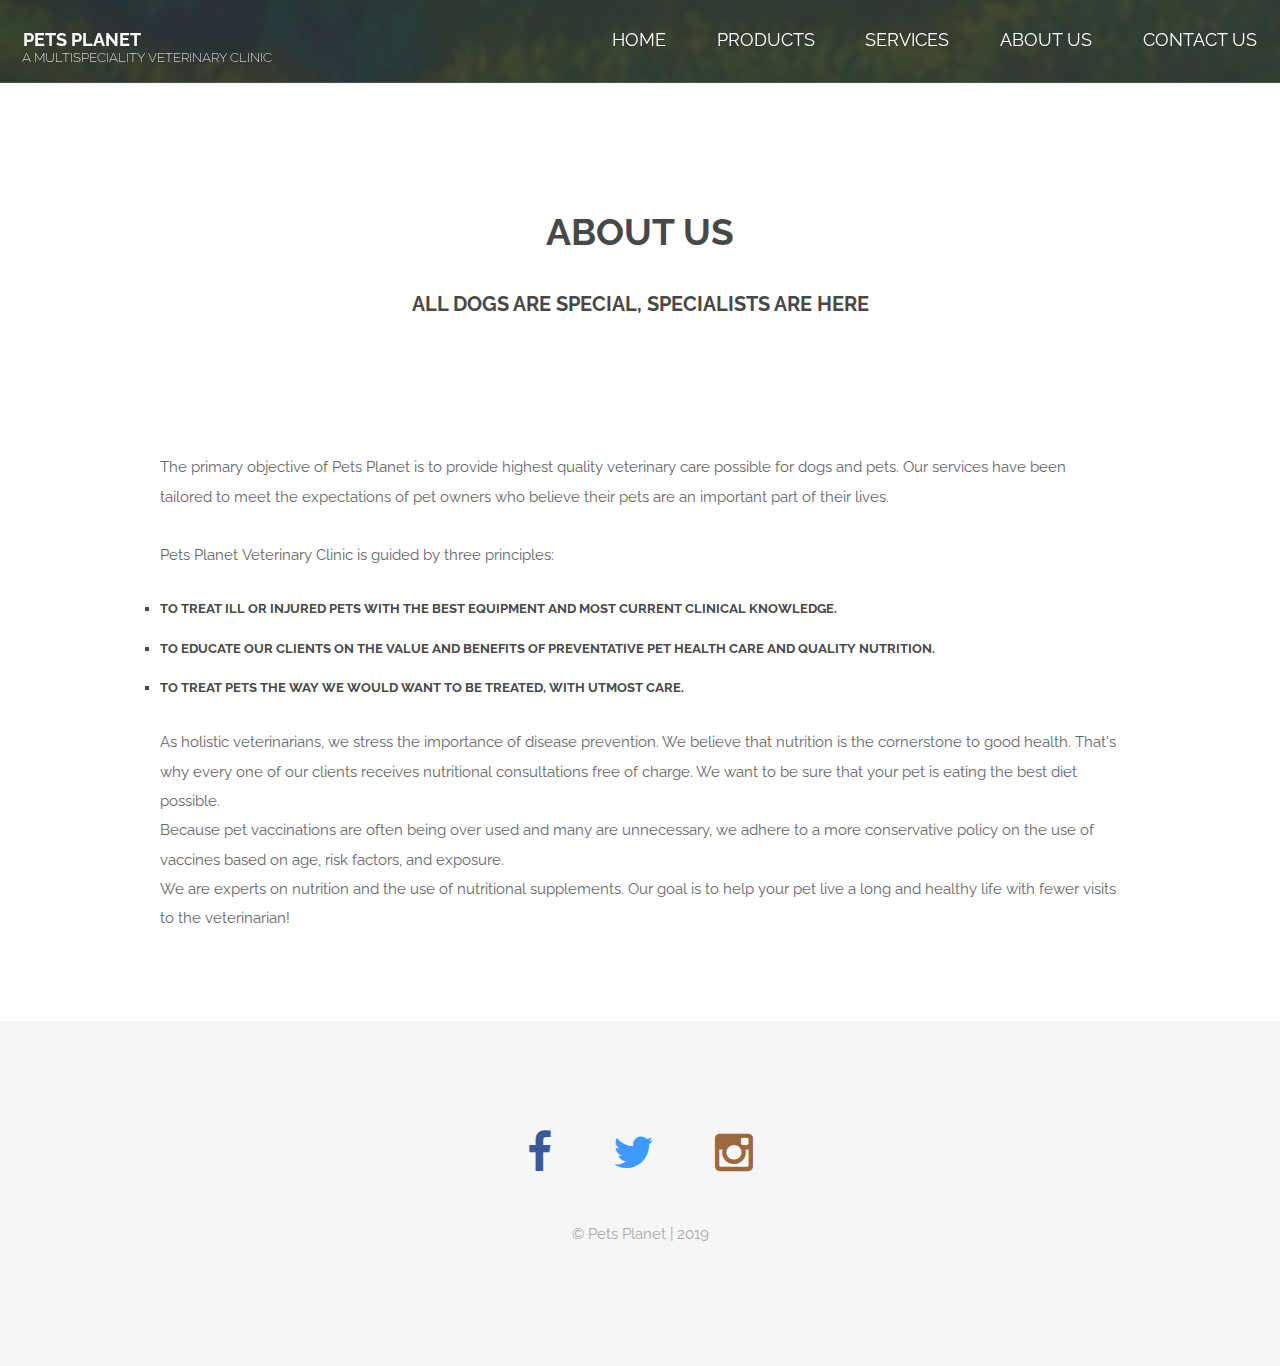
==== aboutUs.html @ 83e1db56 "Initial commit" ====
<!DOCTYPE HTML>
<html>
	<head>
		<title>.::Pets Planet::. | Multispeciality Veterinary Clinic</title>
		<meta http-equiv="content-type" content="text/html; charset=utf-8" />
		<meta name="description" content="" />
		<meta name="keywords" content="" />
		<!--[if lte IE 8]><script src="js/html5shiv.js"></script><![endif]-->
		<script src="js/jquery.min.js"></script>
		<script src="js/skel.min.js"></script>
		<script src="js/skel-layers.min.js"></script>
		<script src="js/init.js"></script>
		<noscript>
			<link rel="stylesheet" href="css/skel.css" />
			<link rel="stylesheet" href="css/style.css" />
			<link rel="stylesheet" href="css/style-xlarge.css" />
		</noscript>
	</head>
	<body>

		<!-- Header -->
			<header id="header" class="skels">
				<h1><strong><a href="Home.html">PETS PLANET</a></strong></h1>
				<h6>A Multispeciality Veterinary Clinic</h6>
				<nav id="nav">
					<ul>
						<li><a href="Home.html">Home</a></li>
						<li><a href="products.html">Products</a></li>
						<li><a href="services.html">Services</a></li>
						<li><a href="aboutUs.html">About Us</a></li>
						<li><a href="contactUs.html">Contact Us</a></li>
					</ul>
				</nav>
			</header>

		<!-- Main -->
			<section id="main" class="wrapper">
				<div class="container">
					<section id="main" class="wrapper">
					<header class="major special">
						<h2>ABOUT US</h2><br>
						
						<h3>All Dogs are Special, Specialists are here</h3>
						
					</header>
					</section>
					<div class="image fit"></div>
					<div class="main">
					<p>The primary objective of Pets Planet is to provide highest quality   veterinary care possible for dogs and pets. Our services have been   tailored to meet the expectations of pet owners who believe their pets   are an important part of their lives.</p> 
					<p> Pets Planet Veterinary Clinic is guided by three principles: <br><h5><li type="square">To treat ill or injured pets with the best equipment and most current clinical knowledge.</li><br> <li type="square"> To educate our clients on the value and benefits of preventative pet health care and quality nutrition.</li><br> <li type="square"> To treat pets the way we would want to be treated, with utmost care.</li></h5></p>
					
					<p>As holistic veterinarians, we stress the importance of disease prevention. We believe that nutrition is the cornerstone to good health. That's why every one of our clients receives nutritional consultations free of charge. We want to be sure that your pet is eating the best diet possible.
                    			<br/>Because pet vaccinations are often being over used and many are unnecessary, we adhere to a more conservative policy on the use of   vaccines based on age, risk factors, and exposure.
					<br/>We are experts on nutrition and the use of nutritional supplements. Our goal is to help your pet live a long and healthy life with fewer visits to the veterinarian! </p>
					
					</div>
				</div>
			</section>

		<!-- Footer -->
			<footer id="footer">
				<div class="container">
					<ul class="icons">
						<li><a href="#" class="icon fa-facebook"></a></li>
						<li><a href="#" class="icon fa-twitter"></a></li>
						<li><a href="#" class="icon fa-instagram"></a></li>
					</ul>
					<ul class="copyright">
						<li>&copy; Pets Planet | 2019</li>
					</ul>
				</div>
			</footer>

	</body>
</html>
---- css/skel.css ----
html,body,div,span,applet,object,iframe,h1,h2,h3,h4,h5,h6,p,blockquote,pre,a,abbr,acronym,address,big,cite,code,del,dfn,em,img,ins,kbd,q,s,samp,small,strike,strong,sub,sup,tt,var,b,u,i,center,dl,dt,dd,ol,ul,li,fieldset,form,label,legend,table,caption,tbody,tfoot,thead,tr,th,td,article,aside,canvas,details,embed,figure,figcaption,footer,header,hgroup,menu,nav,output,ruby,section,summary,time,mark,audio,video{margin:0;padding:0;border:0;font-size:100%;font:inherit;vertical-align:baseline;}article,aside,details,figcaption,figure,footer,header,hgroup,menu,nav,section{display:block;}body{line-height:1;}ol,ul{list-style:none;}blockquote,q{quotes:none;}blockquote:before,blockquote:after,q:before,q:after{content:'';content:none;}table{border-collapse:collapse;border-spacing:0;}body{-webkit-text-size-adjust:none}

/* Box Model */

	*, *:before, *:after {
		-moz-box-sizing: border-box;
		-webkit-box-sizing: border-box;
		box-sizing: border-box;
	}

/* Container */

	.container {
		margin-left: auto;
		margin-right: auto;

		/* width: (containers) */
		width: 1200px;
	}

	/* Modifiers */

		/* 125% */
			.container.\31 25\25 {
				width: 100%;

				/* max-width: (containers * 1.25) */
				max-width: 1500px;

				/* min-width: (containers) */
				min-width: 1200px;
			}

		/* 75% */
			.container.\37 5\25 {

				/* width: (containers * 0.75) */
				width: 900px;

			}

		/* 50% */
			.container.\35 0\25 {

				/* width: (containers * 0.50) */
				width: 600px;

			}

		/* 25% */
			.container.\32 5\25 {

				/* width: (containers * 0.25) */
				width: 300px;

			}

/* Grid */

	.row {
		border-bottom: solid 1px transparent;
	}

	.row > * {
		float: left;
	}

	.row:after, .row:before {
		content: '';
		display: block;
		clear: both;
		height: 0;
	}

	.row.uniform > * > :first-child {
		margin-top: 0;
	}

	.row.uniform > * > :last-child {
		margin-bottom: 0;
	}

	/* Gutters */

		/* Normal */

			.row > * {
				/* padding: (gutters.horizontal) 0 0 (gutters.vertical) */
				padding: 0 0 0 2em;
			}

			.row {
				/* margin: -(gutters.horizontal) 0 -1px -(gutters.vertical) */
				margin: 0 0 -1px -2em;
			}

			.row.uniform > * {
				/* padding: (gutters.vertical) 0 0 (gutters.vertical) */
				padding: 2em 0 0 2em;
			}

			.row.uniform {
				/* margin: -(gutters.vertical) 0 -1px -(gutters.vertical) */
				margin: -2em 0 -1px -2em;
			}

		/* 200% */

			.row.\32 00\25 > * {
				/* padding: (gutters.horizontal) 0 0 (gutters.vertical) */
				padding: 0 0 0 4em;
			}

			.row.\32 00\25 {
				/* margin: -(gutters.horizontal) 0 -1px -(gutters.vertical) */
				margin: 0 0 -1px -4em;
			}

			.row.uniform.\32 00\25 > * {
				/* padding: (gutters.vertical) 0 0 (gutters.vertical) */
				padding: 4em 0 0 4em;
			}

			.row.uniform.\32 00\25 {
				/* margin: -(gutters.vertical) 0 -1px -(gutters.vertical) */
				margin: -4em 0 -1px -4em;
			}

		/* 150% */

			.row.\31 50\25 > * {
				/* padding: (gutters.horizontal) 0 0 (gutters.vertical) */
				padding: 0 0 0 1.5em;
			}

			.row.\31 50\25 {
				/* margin: -(gutters.horizontal) 0 -1px -(gutters.vertical) */
				margin: 0 0 -1px -1.5em;
			}

			.row.uniform.\31 50\25 > * {
				/* padding: (gutters.vertical) 0 0 (gutters.vertical) */
				padding: 1.5em 0 0 1.5em;
			}

			.row.uniform.\31 50\25 {
				/* margin: -(gutters.vertical) 0 -1px -(gutters.vertical) */
				margin: -1.5em 0 -1px -1.5em;
			}

		/* 50% */

			.row.\35 0\25 > * {
				/* padding: (gutters.horizontal) 0 0 (gutters.vertical) */
				padding: 0 0 0 1em;
			}

			.row.\35 0\25 {
				/* margin: -(gutters.horizontal) 0 -1px -(gutters.vertical) */
				margin: 0 0 -1px -1em;
			}

			.row.uniform.\35 0\25 > * {
				/* padding: (gutters.vertical) 0 0 (gutters.vertical) */
				padding: 1em 0 0 1em;
			}

			.row.uniform.\35 0\25 {
				/* margin: -(gutters.vertical) 0 -1px -(gutters.vertical) */
				margin: -1em 0 -1px -1em;
			}

		/* 25% */

			.row.\32 5\25 > * {
				/* padding: (gutters.horizontal) 0 0 (gutters.vertical) */
				padding: 0 0 0 0.5em;
			}

			.row.\32 5\25 {
				/* margin: -(gutters.horizontal) 0 -1px -(gutters.vertical) */
				margin: 0 0 -1px -0.5em;
			}

			.row.uniform.\32 5\25 > * {
				/* padding: (gutters.vertical) 0 0 (gutters.vertical) */
				padding: 0.5em 0 0 0.5em;
			}

			.row.uniform.\32 5\25 {
				/* margin: -(gutters.vertical) 0 -1px -(gutters.vertical) */
				margin: -0.5em 0 -1px -0.5em;
			}

		/* 0% */

			.row.\30 \25 > * {
				padding: 0;
			}

			.row.\30 \25 {
				margin: 0 0 -1px 0;
			}

	/* Cells */

		.\31 2u, .\31 2u\24 { width: 100%; clear: none; margin-left: 0; }
		.\31 1u, .\31 1u\24 { width: 91.6666666667%; clear: none; margin-left: 0; }
		.\31 0u, .\31 0u\24 { width: 83.3333333333%; clear: none; margin-left: 0; }
		.\39 u, .\39 u\24 { width: 75%; clear: none; margin-left: 0; }
		.\38 u, .\38 u\24 { width: 66.6666666667%; clear: none; margin-left: 0; }
		.\37 u, .\37 u\24 { width: 58.3333333333%; clear: none; margin-left: 0; }
		.\36 u, .\36 u\24 { width: 50%; clear: none; margin-left: 0; }
		.\35 u, .\35 u\24 { width: 41.6666666667%; clear: none; margin-left: 0; }
		.\34 u, .\34 u\24 { width: 33.3333333333%; clear: none; margin-left: 0; }
		.\33 u, .\33 u\24 { width: 25%; clear: none; margin-left: 0; }
		.\32 u, .\32 u\24 { width: 16.6666666667%; clear: none; margin-left: 0; }
		.\31 u, .\31 u\24 { width: 8.3333333333%; clear: none; margin-left: 0; }

		.\31 2u\24 + *,
		.\31 1u\24 + *,
		.\31 0u\24 + *,
		.\39 u\24 + *,
		.\38 u\24 + *,
		.\37 u\24 + *,
		.\36 u\24 + *,
		.\35 u\24 + *,
		.\34 u\24 + *,
		.\33 u\24 + *,
		.\32 u\24 + *,
		.\31 u\24 + * {
			clear: left;
		}

		.\-11u { margin-left: 91.6666666667% }
		.\-10u { margin-left: 83.3333333333% }
		.\-9u { margin-left: 75% }
		.\-8u { margin-left: 66.6666666667% }
		.\-7u { margin-left: 58.3333333333% }
		.\-6u { margin-left: 50% }
		.\-5u { margin-left: 41.6666666667% }
		.\-4u { margin-left: 33.3333333333% }
		.\-3u { margin-left: 25% }
		.\-2u { margin-left: 16.6666666667% }
		.\-1u { margin-left: 8.3333333333% }
---- css/style.css ----
@charset "UTF-8";
@import url(font-awesome.min.css);
@import "http://fonts.googleapis.com/css?family=Raleway:400,700";

/*
	Spatial by TEMPLATED
	templated.co @templatedco
	Released for free under the Creative Commons Attribution 3.0 license (templated.co/license)
*/

/* Basic */

	body {
		background: #fff;
	}

		body.is-loading *, body.is-loading *:before, body.is-loading *:after {
			-moz-animation: none !important;
			-webkit-animation: none !important;
			-o-animation: none !important;
			-ms-animation: none !important;
			animation: none !important;
			-moz-transition: none !important;
			-webkit-transition: none !important;
			-o-transition: none !important;
			-ms-transition: none !important;
			transition: none !important;
		}

	body, input, select, textarea {
		color: #666;
		font-family: "Raleway", Arial, Helvetica, sans-serif;
		font-size: 13pt;
		font-weight: 400;
		line-height: 2em;
	}

	a {
		color: #f32853;
		text-decoration: underline;
	}

		a:hover {
			text-decoration: none;
		}

	strong, b {
		color: #484848;
		font-weight: 700;
	}

	em, i {
		font-style: italic;
	}

	p {
		margin: 0 0 2em 0;
	}

	h1, h2, h3, h4, h5, h6 {
		color: #484848;
		font-weight: 700;
		line-height: 1em;
		margin: 0 0 1em 0;
		text-transform: uppercase;
	}

		h1 a, h2 a, h3 a, h4 a, h5 a, h6 a {
			color: inherit;
			text-decoration: none;
		}

	h2 {
		font-size: 1.75em;
		line-height: 1.5em;
	}

	h3 {
		font-size: 1.35em;
		line-height: 1.5em;
	}

	h4 {
		font-size: 1.1em;
		line-height: 1.5em;
	}

	h5 {
		font-size: 0.9em;
		line-height: 1.5em;
	}

	h6 {
		font-size: 0.7em;
		line-height: 1.5em;
	}

	sub {
		font-size: 0.8em;
		position: relative;
		top: 0.5em;
	}

	sup {
		font-size: 0.8em;
		position: relative;
		top: -0.5em;
	}

	hr {
		border: 0;
		border-bottom: solid 1px rgba(144, 144, 144, 0.25);
		margin: 2em 0;
	}

		hr.major {
			margin: 3em 0;
		}

	blockquote {
		border-left: solid 4px rgba(144, 144, 144, 0.25);
		font-style: italic;
		margin: 0 0 2em 0;
		padding: 0.5em 0 0.5em 2em;
	}

	code {
		background: rgba(144, 144, 144, 0.075);
		border-radius: 4px;
		border: solid 1px rgba(144, 144, 144, 0.25);
		font-family: "Courier New", monospace;
		font-size: 0.9em;
		margin: 0 0.25em;
		padding: 0.25em 0.65em;
	}

	pre {
		-webkit-overflow-scrolling: touch;
		font-family: "Courier New", monospace;
		font-size: 0.9em;
		margin: 0 0 2em 0;
	}

		pre code {
			display: block;
			line-height: 1.75em;
			padding: 1em 1.5em;
			overflow-x: auto;
		}

	.align-left {
		text-align: left;
	}

	.align-center {
		text-align: center;
	}

	.align-right {
		text-align: right;
	}

/* Section/Article */

	section.special, article.special, header.special {
		text-align: center;
	}

	header p {
		color: #aaa;
		position: relative;
		margin: 0 0 1.5em 0;
		text-transform: uppercase;
	}

	header h2 + p {
		font-size: 1.25em;
		margin-top: -1em;
		line-height: 1.5em;
	}

	header h3 + p {
		font-size: 1.1em;
		margin-top: -0.8em;
		line-height: 1.5em;
	}

	header h4 + p,
	header h5 + p,
	header h6 + p {
		font-size: 0.9em;
		margin-top: -0.6em;
		line-height: 1.5em;
	}

	header.major {
		margin: 0 0 6em 0;
	}

		header.major h2 {
			font-size: 3em;
		}

		header.major h2, header.major h3, header.major h4, header.major h5, header.major h6 {
			display: inline-block;
			margin: 0 0 0.8em;
		}

		header.major p {
			font-size: 1.7em;
			margin-bottom: 0;
		}

/* Form */

	form {
		margin: 0 0 2em 0;
	}

	label {
		color: #484848;
		display: block;
		font-size: 0.9em;
		font-weight: 700;
		margin: 0 0 1em 0;
	}

	input[type="text"],
	input[type="password"],
	input[type="email"],
	select,
	textarea {
		-moz-appearance: none;
		-webkit-appearance: none;
		-o-appearance: none;
		-ms-appearance: none;
		appearance: none;
		background: rgba(144, 144, 144, 0.075);
		border-radius: 4px;
		border: none;
		border: solid 1px rgba(144, 144, 144, 0.25);
		color: inherit;
		display: block;
		outline: 0;
		padding: 0 1em;
		text-decoration: none;
		width: 100%;
	}

		input[type="text"]:invalid,
		input[type="password"]:invalid,
		input[type="email"]:invalid,
		select:invalid,
		textarea:invalid {
			box-shadow: none;
		}

		input[type="text"]:focus,
		input[type="password"]:focus,
		input[type="email"]:focus,
		select:focus,
		textarea:focus {
			border-color: #f32853;
			box-shadow: 0 0 0 1px #f32853;
		}

	.select-wrapper {
		text-decoration: none;
		display: block;
		position: relative;
	}

		.select-wrapper:before {
			content: "";
			-moz-osx-font-smoothing: grayscale;
			-webkit-font-smoothing: antialiased;
			font-family: FontAwesome;
			font-style: normal;
			font-weight: normal;
			text-transform: none !important;
		}

		.select-wrapper:before {
			color: rgba(144, 144, 144, 0.25);
			display: block;
			height: 2.75em;
			line-height: 2.75em;
			pointer-events: none;
			position: absolute;
			right: 0;
			text-align: center;
			top: 0;
			width: 2.75em;
		}

		.select-wrapper select::-ms-expand {
			display: none;
		}

	input[type="text"],
	input[type="password"],
	input[type="email"],
	select {
		height: 2.75em;
	}

	textarea {
		padding: 0.75em 1em;
	}

	input[type="checkbox"],
	input[type="radio"] {
		-moz-appearance: none;
		-webkit-appearance: none;
		-o-appearance: none;
		-ms-appearance: none;
		appearance: none;
		display: block;
		float: left;
		margin-right: -2em;
		opacity: 0;
		width: 1em;
		z-index: -1;
	}

		input[type="checkbox"] + label,
		input[type="radio"] + label {
			text-decoration: none;
			color: #666;
			cursor: pointer;
			display: inline-block;
			font-size: 1em;
			font-weight: 400;
			padding-left: 2.4em;
			padding-right: 0.75em;
			position: relative;
		}

			input[type="checkbox"] + label:before,
			input[type="radio"] + label:before {
				-moz-osx-font-smoothing: grayscale;
				-webkit-font-smoothing: antialiased;
				font-family: FontAwesome;
				font-style: normal;
				font-weight: normal;
				text-transform: none !important;
			}

			input[type="checkbox"] + label:before,
			input[type="radio"] + label:before {
				background: rgba(144, 144, 144, 0.075);
				border-radius: 4px;
				border: solid 1px rgba(144, 144, 144, 0.25);
				content: '';
				display: inline-block;
				height: 1.65em;
				left: 0;
				line-height: 1.58125em;
				position: absolute;
				text-align: center;
				top: 0;
				width: 1.65em;
			}

		input[type="checkbox"]:checked + label:before,
		input[type="radio"]:checked + label:before {
			background: #323037;
			border-color: #323037;
			color: #ffffff;
			content: '\f00c';
		}

		input[type="checkbox"]:focus + label:before,
		input[type="radio"]:focus + label:before {
			border-color: #f32853;
			box-shadow: 0 0 0 1px #f32853;
		}

	input[type="checkbox"] + label:before {
		border-radius: 4px;
	}

	input[type="radio"] + label:before {
		border-radius: 100%;
	}

	::-webkit-input-placeholder {
		color: #aaa !important;
		opacity: 1.0;
	}

	:-moz-placeholder {
		color: #aaa !important;
		opacity: 1.0;
	}

	::-moz-placeholder {
		color: #aaa !important;
		opacity: 1.0;
	}

	:-ms-input-placeholder {
		color: #aaa !important;
		opacity: 1.0;
	}

	.formerize-placeholder {
		color: #aaa !important;
		opacity: 1.0;
	}

/* Box */

	.box {
		border-radius: 4px;
		border: solid 1px rgba(144, 144, 144, 0.25);
		margin-bottom: 2em;
		padding: 1.5em;
	}

		.box > :last-child,
		.box > :last-child > :last-child,
		.box > :last-child > :last-child > :last-child {
			margin-bottom: 0;
		}

		.box.alt {
			border: 0;
			border-radius: 0;
			padding: 0;
		}

/* Feature */

	.feature-grid {
		position: relative;
		max-height:30em;
		overflow-y:scroll;
	}

		.feature-grid:after {
			clear: both;
			content: '';
			display: block;
		}

		.feature-grid .feature {
			display: inline-block;
			float: left;
			margin-bottom: 3em;
			width: 50%;
			
		}

			.feature-grid .feature .content {
				width: 60%;
			}

			.feature-grid .feature .image {
				width: 30%;
			}

				.feature-grid .feature .image img {
					display: inline;
					max-width: 100%;
				}

			.feature-grid .feature:nth-child(odd) .content, .feature-grid .feature:nth-child(odd) .image {
				float: right;
				margin-right: 5%;
				text-align: right;
			}

			.feature-grid .feature:nth-child(even) .content, .feature-grid .feature:nth-child(even) .image {
				float: left;
				margin-left: 5%;
				text-align: left;
			}

/* Icon */

	.icon {
		text-decoration: none;
		border-bottom: none;
		position: relative;
	}

		.icon:before {
			-moz-osx-font-smoothing: grayscale;
			-webkit-font-smoothing: antialiased;
			font-family: FontAwesome;
			font-style: normal;
			font-weight: normal;
			text-transform: none !important;
		}

		.icon > .label {
			display: none;
		}

/* Image */

	.image {
		border-radius: 4px;
		border: 0;
		display: inline-block;
		position: relative;
	}

		.image img {
			border-radius: 4px;
			display: block;
		}

		.image.left {
			float: left;
			padding: 0 1.5em 1em 0;
			top: 0.25em;
		}

		.image.right {
			float: right;
			padding: 0 0 1em 1.5em;
			top: 0.25em;
		}

		.image.left, .image.right {
			max-width: 40%;
		}

			.image.left img, .image.right img {
				width: 100%;
			}

		.image.fit {
			display: block;
			margin: 0 0 2em 0;
			
			-webkit-filter: blur(-10px);
			filter: blur(-10px);
			position:absolute;
			 width:90%;
			 height:31%;
			 z-index:-50;
		}

			.image.fit img {
				width: 100%;
			}

		.image.rounded {
			border-radius: 100%;
		}

			.image.rounded img {
				border: solid 0.5em rgba(144, 144, 144, 0.25);
				border-radius: 100%;
			}

		.image.captioned {
			border-radius: 0;
			margin-bottom: 4em;
		}

			.image.captioned img {
				border-radius: 0;
			}

			.image.captioned h3 {
				background-color: #fff;
				box-shadow: 0px 0.0375em 0.125em 0px rgba(0, 0, 0, 0.15);
				display: block;
				padding: 2em 1em;
			}

/* List */

	ol {
		list-style: decimal;
		margin: 0 0 2em 0;
		padding-left: 1.25em;
	}

		ol li {
			padding-left: 0.25em;
		}

	ul {
		list-style: disc;
		margin: 0 0 2em 0;
		padding-left: 1em;
	}

		ul li {
			padding-left: 0.5em;
		}

		ul.alt {
			list-style: none;
			padding-left: 0;
		}

			ul.alt li {
				border-top: solid 1px rgba(144, 144, 144, 0.25);
				padding: 0.5em 0;
			}

				ul.alt li:first-child {
					border-top: 0;
					padding-top: 0;
				}

		ul.icons {
			cursor: default;
			list-style: none;
			padding-left: 0;
		}

			ul.icons li {
				display: inline-block;
				padding: 0 1em 0 0;
			}

				ul.icons li:last-child {
					padding-right: 0;
				}

				ul.icons li .icon:before {
					font-size: 2em;
				}

		ul.actions {
			cursor: default;
			list-style: none;
			padding-left: 0;
		}

			ul.actions li {
				display: inline-block;
				padding: 0 1em 0 0;
				vertical-align: middle;
			}

				ul.actions li:last-child {
					padding-right: 0;
				}

			ul.actions.small li {
				padding: 0 0.5em 0 0;
			}

			ul.actions.vertical li {
				display: block;
				padding: 1em 0 0 0;
			}

				ul.actions.vertical li:first-child {
					padding-top: 0;
				}

				ul.actions.vertical li > * {
					margin-bottom: 0;
				}

			ul.actions.vertical.small li {
				padding: 0.5em 0 0 0;
			}

				ul.actions.vertical.small li:first-child {
					padding-top: 0;
				}

			ul.actions.fit {
				display: table;
				margin-left: -1em;
				padding: 0;
				table-layout: fixed;
				width: calc(100% + 1em);
			}

				ul.actions.fit li {
					display: table-cell;
					padding: 0 0 0 1em;
				}

					ul.actions.fit li > * {
						margin-bottom: 0;
					}

				ul.actions.fit.small {
					margin-left: -0.5em;
					width: calc(100% + 0.5em);
				}

					ul.actions.fit.small li {
						padding: 0 0 0 0.5em;
					}

	dl {
		margin: 0 0 2em 0;
	}

/* Table */

	.table-wrapper {
		-webkit-overflow-scrolling: touch;
		overflow-x: auto;
	}

	table {
		margin: 0 0 2em 0;
		width: 100%;
	}

		table tbody tr {
			border: solid 1px rgba(144, 144, 144, 0.25);
			border-left: 0;
			border-right: 0;
		}

			table tbody tr:nth-child(2n + 1) {
				background-color: #ecf4eb;
			}

		table td {
			padding: 0.75em 0.75em;
		}

		table th {
			color: #484848;
			font-size: 0.9em;
			font-weight: 700;
			padding: 0 0.75em 0.75em 0.75em;
			text-align: left;
		}

		table thead {
			border-bottom: solid 2px rgba(144, 144, 144, 0.25);
		}

		table tfoot {
			border-top: solid 2px rgba(144, 144, 144, 0.25);
		}

		table.alt {
			border-collapse: separate;
		}

			table.alt tbody tr td {
				border: solid 1px rgba(144, 144, 144, 0.25);
				border-left-width: 0;
				border-top-width: 0;
			}

				table.alt tbody tr td:first-child {
					border-left-width: 1px;
				}

			table.alt tbody tr:first-child td {
				border-top-width: 1px;
			}

			table.alt thead {
				border-bottom: 0;
			}

			table.alt tfoot {
				border-top: 0;
			}

/* Button */

	input[type="submit"],
	input[type="reset"],
	input[type="button"],
	.button {
		-moz-appearance: none;
		-webkit-appearance: none;
		-o-appearance: none;
		-ms-appearance: none;
		appearance: none;
		-moz-transition: background-color 0.2s ease-in-out, color 0.2s ease-in-out;
		-webkit-transition: background-color 0.2s ease-in-out, color 0.2s ease-in-out;
		-o-transition: background-color 0.2s ease-in-out, color 0.2s ease-in-out;
		-ms-transition: background-color 0.2s ease-in-out, color 0.2s ease-in-out;
		transition: background-color 0.2s ease-in-out, color 0.2s ease-in-out;
		background-color: #323037;
		border-radius: 4px;
		border: 0;
		color: #ffffff !important;
		cursor: pointer;
		display: inline-block;
		font-weight: 700;
		height: 3.15em;
		line-height: 3.25em;
		padding: 0 2.2em;
		text-align: center;
		text-decoration: none;
		text-transform: uppercase;
		white-space: nowrap;
	}

		input[type="submit"]:hover,
		input[type="reset"]:hover,
		input[type="button"]:hover,
		.button:hover {
			background-color: #3e3c45;
		}

		input[type="submit"]:active,
		input[type="reset"]:active,
		input[type="button"]:active,
		.button:active {
			background-color: #262429;
		}

		input[type="submit"].icon,
		input[type="reset"].icon,
		input[type="button"].icon,
		.button.icon {
			padding-left: 1.35em;
		}

			input[type="submit"].icon:before,
			input[type="reset"].icon:before,
			input[type="button"].icon:before,
			.button.icon:before {
				margin-right: 0.5em;
			}

		input[type="submit"].fit,
		input[type="reset"].fit,
		input[type="button"].fit,
		.button.fit {
			display: block;
			margin: 0 0 1em 0;
			width: 100%;
		}

		input[type="submit"].small,
		input[type="reset"].small,
		input[type="button"].small,
		.button.small {
			font-size: 0.8em;
		}

		input[type="submit"].big,
		input[type="reset"].big,
		input[type="button"].big,
		.button.big {
			font-size: 1.35em;
		}

		input[type="submit"].alt,
		input[type="reset"].alt,
		input[type="button"].alt,
		.button.alt {
			background-color: transparent;
			box-shadow: inset 0 0 0 2px rgba(144, 144, 144, 0.25);
			color: #484848 !important;
		}

			input[type="submit"].alt:hover,
			input[type="reset"].alt:hover,
			input[type="button"].alt:hover,
			.button.alt:hover {
				background-color: rgba(144, 144, 144, 0.075);
			}

			input[type="submit"].alt:active,
			input[type="reset"].alt:active,
			input[type="button"].alt:active,
			.button.alt:active {
				background-color: rgba(144, 144, 144, 0.2);
			}

			input[type="submit"].alt.icon:before,
			input[type="reset"].alt.icon:before,
			input[type="button"].alt.icon:before,
			.button.alt.icon:before {
				color: #aaa;
			}

		input[type="submit"].special,
		input[type="reset"].special,
		input[type="button"].special,
		.button.special {
			background-color: #f32853;
			color: #ffffff !important;
		}

			input[type="submit"].special:hover,
			input[type="reset"].special:hover,
			input[type="button"].special:hover,
			.button.special:hover {
				background-color: #f44066;
			}

			input[type="submit"].special:active,
			input[type="reset"].special:active,
			input[type="button"].special:active,
			.button.special:active {
				background-color: #f21040;
			}

		input[type="submit"].disabled, input[type="submit"]:disabled,
		input[type="reset"].disabled,
		input[type="reset"]:disabled,
		input[type="button"].disabled,
		input[type="button"]:disabled,
		.button.disabled,
		.button:disabled {
			background-color: #666 !important;
			box-shadow: inset 0 -0.15em 0 0 rgba(0, 0, 0, 0.15);
			color: #fff !important;
			cursor: default;
			opacity: 0.25;
		}

/* Header */

	#skel-layers-wrapper {
		padding-top: 6em;
		
	}

	body.landing #skel-layers-wrapper {
		padding-top: 0 !important;
	}
	#header.skels {
		background-image: url("images/overlay.png"), url("../images/banner.jpg");
	}
	

	#header {
		background-color: #fff;
		border-bottom: solid 1px rgba(144, 144, 144, 0.25);
		box-shadow: 0px 0.0375em 0.125em 0px rgba(0, 0, 0, 0.05);
		color: #484848;
		cursor: default;
		font-size: 1.25em;
		height: 4.5em;
		left: 0;
		line-height: 4.4em;
		position: fixed;
		text-transform: uppercase;
		top: 0;
		width: 100%;
		z-index: 10000;
		
	}

		#header h1 {
			color: #ffffff;
			font-weight: 400;
			height: inherit;
			left: 1.25em;
			line-height: inherit;
			margin: 0;
			padding: 0;
			position: absolute;
			
			
		}
		
		#header.alt h6 {
			color: #ffffff;
			font-weight: 200;
			height: inherit;
			left: 3.5em;
			position: absolute;
			top: 6em;
		}
		
		#header.skels h6 {
			color: #ffffff;
			font-weight: 200;
			height: inherit;
			left: 1.75em;
			position: absolute;
			top: 3.75em;
		}

		#header nav {
			height: inherit;
			line-height: inherit;
			position: absolute;
			right: 1.25em;
			top: 0;
			vertical-align: middle;
		}

			#header nav > ul {
				list-style: none;
				margin: 0;
				padding-left: 0;
			}

				#header nav > ul > li {
					border-radius: 4px;
					display: inline-block;
					margin-left: 2.5em;
					padding-left: 0;
				}

					#header nav > ul > li a {
						-moz-transition: color 0.2s ease-in-out;
						-webkit-transition: color 0.2s ease-in-out;
						-o-transition: color 0.2s ease-in-out;
						-ms-transition: color 0.2s ease-in-out;
						transition: color 0.2s ease-in-out;
						color: #ffffff;
						display: inline-block;
						text-decoration: none;
					}

						#header nav > ul > li a:hover {
							color:#ddd;
						}

					#header nav > ul > li:first-child {
						margin-left: 0;
					}

					#header nav > ul > li .button {
						border-color: rgba(144, 144, 144, 0.25);
						box-shadow: none;
						height: 3em;
						line-height: 2.9em;
						margin-bottom: 0;
						padding: 0 1.5em;
						position: relative;
						top: -0.075em;
						vertical-align: middle;
					}

		#header .container {
			position: relative;
		}

			#header .container h1 {
				left: 0;
			}

			#header .container nav {
				right: 0;
			}

		#header.alt {
			background-color: transparent;
			border: 0;
			box-shadow: none;
			height: 3.25em;
			line-height: 3.25em;
			position: absolute;
		}

			#header.alt h1 {
				color: #ffffff;
				left: 2.5em;
				top: 2em;
			}

				#header.alt h1 a {
					color: #ffffff;
				}
				#header.skels h1 a {
					color: #ffffff;
				}

			#header.alt nav {
				background-color: transparent;
				border: 0;
				box-shadow: none;
				height: 3.25em;
				line-height: 3.25em;
				position: absolute;
				right: 2em;
				top: 2em;
			}

				#header.alt nav a {
					color: #ddd;
				}

					#header.alt nav a:active, #header.alt nav a:hover {
						color: #ffffff;
					}

			#header.alt .button {
				border-color: rgba(255, 255, 255, 0.5);
				color: #ffffff !important;
			}

/* Banner */

	#banner {
		padding: 16em 0 13em 0;
		background-attachment: fixed;
		background-image: url("images/overlay.png"), url("../images/banner.jpg");
		background-position: center top;
		background-size: cover;
		line-height: 1.75;
		text-align: center;
	}

		#banner :last-child {
			margin-bottom: 0;
		}

		#banner h2 {
			color: #ffffff;
			display: inline-block;
			font-size: 3.5em;
			line-height: 1.35;
			margin-bottom: 0.5em;
		}

		#banner p {
			color: #aaa;
			font-size: 1.5em;
			margin-bottom: 1.75em;
			text-transform: uppercase;
		}

	body.is-touch #banner {
		background-attachment: scroll;
	}
	
	
	


/* Main */

	#main {
		padding-top: 4em;
		
	}
	#main1 {
		padding-top: 4em;
		
	}
	#main1 p{
		
		color: #e0e1e1;
		
	}
	#main1 h3
	{
		color: #aaa;
	}
	
	

/* Wrapper */

	.wrapper {
		padding: 6em 0 4em 0;
	}

		.wrapper.style2 {
			background-color: #f0f0f0;
		}

		.wrapper.style3 {
			background-attachment: fixed;
			background-image: url("images/overlay.png"), url("../images/banner.jpg");
			background-position: center center;
			background-size: cover;
		}

		.wrapper.style3 header.major {
			margin-bottom: 3em;
		}
		
		.wrapper.style3 header.major h2 {
			color: #ffffff;
		}

		body.is-touch .wrapper.style3 {
			background-attachment: scroll;
		}

/* Footer */

	#footer {
		padding: 8em 0 6em 0;
		background: #f6f6f6;
		color: #aaa;
		text-align: center;
	}

		#footer .icon.fa-facebook	 {
			-moz-transition: color 0.2s ease-in-out;
			-webkit-transition: color 0.2s ease-in-out;
			-o-transition: color 0.2s ease-in-out;
			-ms-transition: color 0.2s ease-in-out;
			transition: color 0.2s ease-in-out;
			color: #3B5998;
			text-decoration: none;
		}

		#footer .icons a:active, #footer icons a {
			color: #aaa;
		}
		#footer .icon.fa-twitter	 {
			-moz-transition: color 0.2s ease-in-out;
			-webkit-transition: color 0.2s ease-in-out;
			-o-transition: color 0.2s ease-in-out;
			-ms-transition: color 0.2s ease-in-out;
			transition: color 0.2s ease-in-out;
			color: #4099FF;
			text-decoration: none;
		}

		
		#footer .icon.fa-instagram	 {
			-moz-transition: color 0.2s ease-in-out;
			-webkit-transition: color 0.2s ease-in-out;
			-o-transition: color 0.2s ease-in-out;
			-ms-transition: color 0.2s ease-in-out;
			transition: color 0.2s ease-in-out;
			color: #9b683f;
			text-decoration: none;
		}

		
		
		#footer .copyright a {
		-moz-transition: color 0.2s ease-in-out;
		-webkit-transition: color 0.2s ease-in-out;
		-o-transition: color 0.2s ease-in-out;
		-ms-transition: color 0.2s ease-in-out;
		transition: color 0.2s ease-in-out;
		color: #3B5998;
		text-decoration: none;
		}

		#footer .copyright a:active, #footer .copyright a:hover {
			color: #aaa;
		}

		#footer .icons {
			font-size: 1.5em;
		}

			#footer .icons li {
				padding-right: 2.5em;
			}

				#footer .icons li:last-child {
					padding-right: 0;
				}

		#footer .copyright {
			margin: 2em 0;
			padding: 0;
			text-align: center;
		}

			#footer .copyright li {
				border-left: solid 1px rgba(144, 144, 144, 0.25);
				display: inline-block;
				list-style: none;
				margin-left: 1.5em;
				padding-left: 1.5em;
			}

				#footer .copyright li:first-child {
					border-left: 0;
					margin-left: 0;
					padding-left: 0;
				}
---- css/style-xlarge.css ----
/* Basic */

	body, input, select, textarea {
		font-size: 11pt;
	}
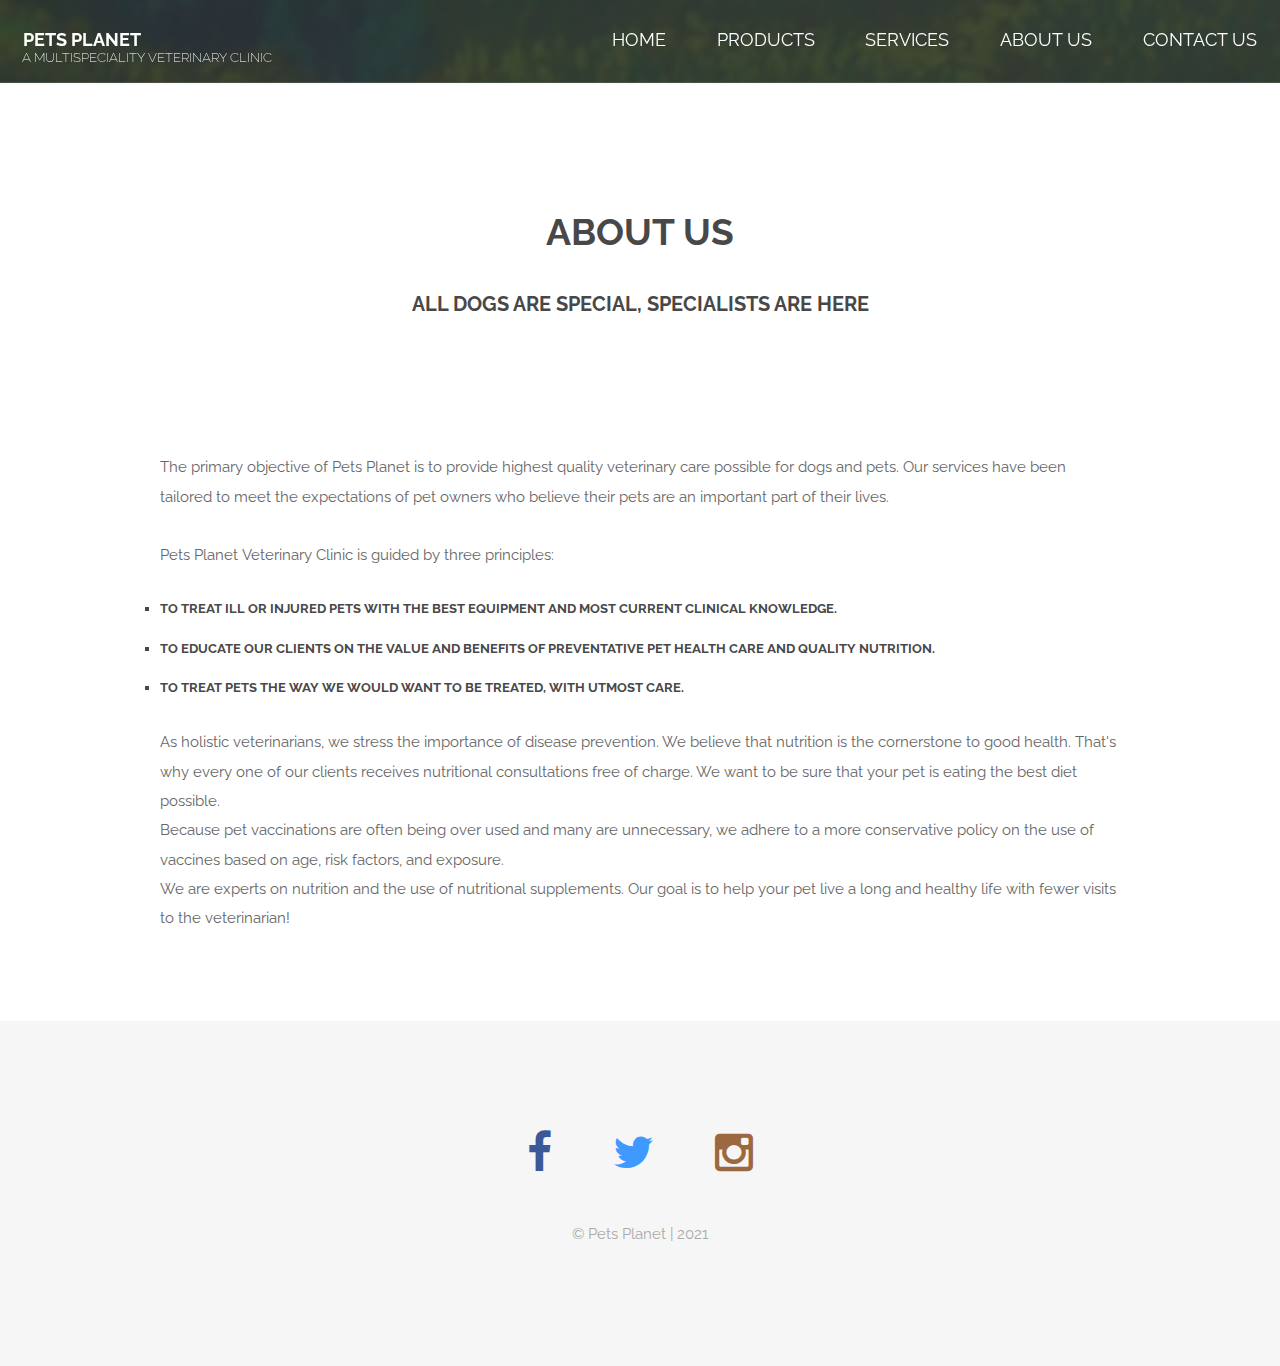
==== commit cce242f1: "Change year and text." ====
--- a/aboutUs.html
+++ b/aboutUs.html
@@ -66,10 +66,10 @@
 						<li><a href="#" class="icon fa-instagram"></a></li>
 					</ul>
 					<ul class="copyright">
-						<li>&copy; Pets Planet | 2019</li>
+						<li>&copy; Pets Planet | 2021</li>
 					</ul>
 				</div>
 			</footer>
 
 	</body>
-</html>+</html>
